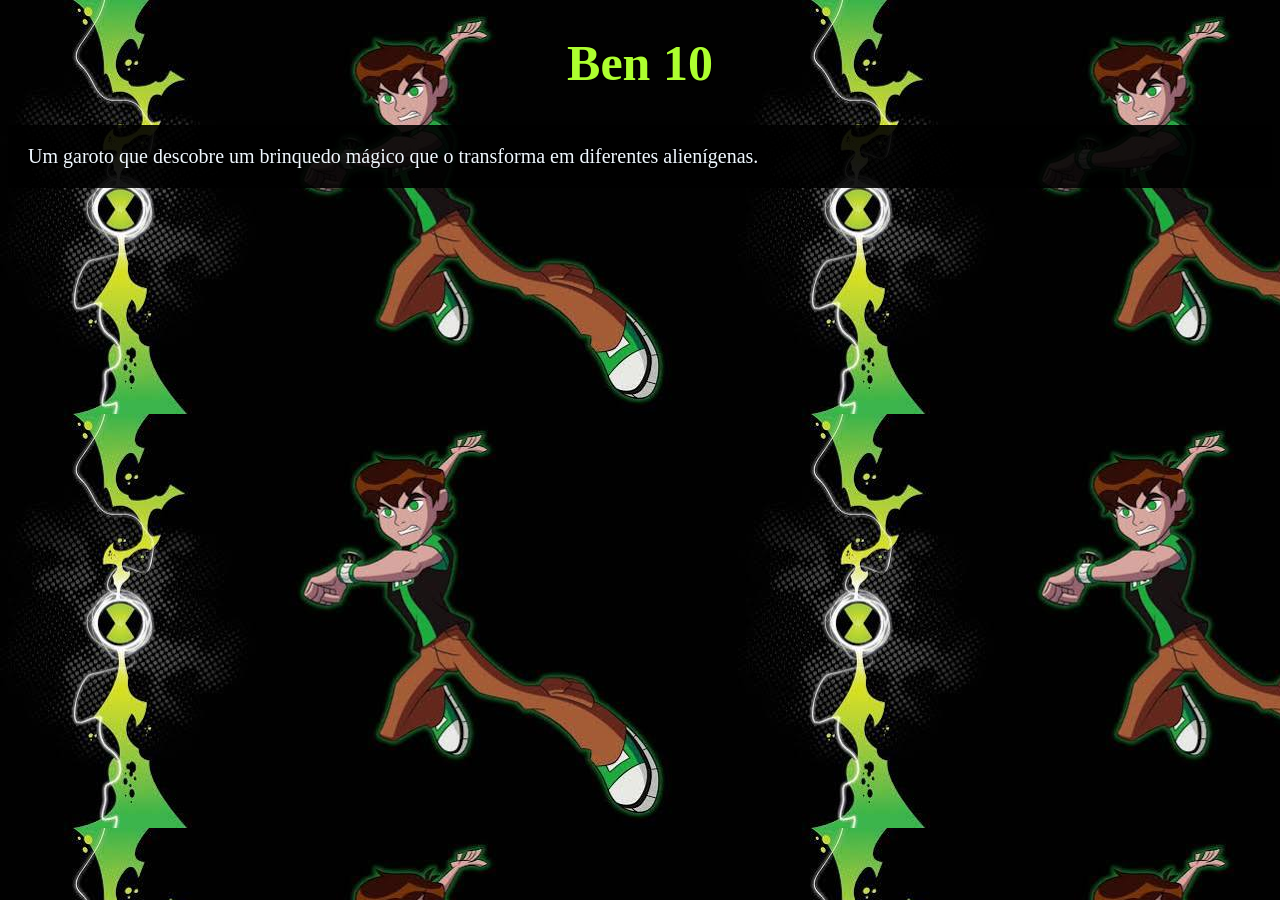
==== index.html @ 2491ca5d "Primeira push" ====
<!DOCTYPE html>
<html lang="en">
<head>
    <meta charset="UTF-8">
    <meta name="viewport" content="width=device-width, initial-scale=1.0">
    <title>Projeto Ben10</title>
    <link rel="stylesheet" href="style.css">
</head>
<body>
    <h1>Ben 10</h1>
    <p>Um garoto que descobre um brinquedo mágico que o transforma em diferentes alienígenas.</p>
</body>
</html>
---- style.css ----
h1 {
    color: greenyellow;
    text-align: center;
    font-size: 50px;


}
body {
    background-image: url(fundo.jpg);
}
p {
    color: aliceblue;
    font-size: 20px;
    text-align: center;
    background-color: rgba(0, 0, 0, 0.9);
    padding: 20px;
    display: flex;
}
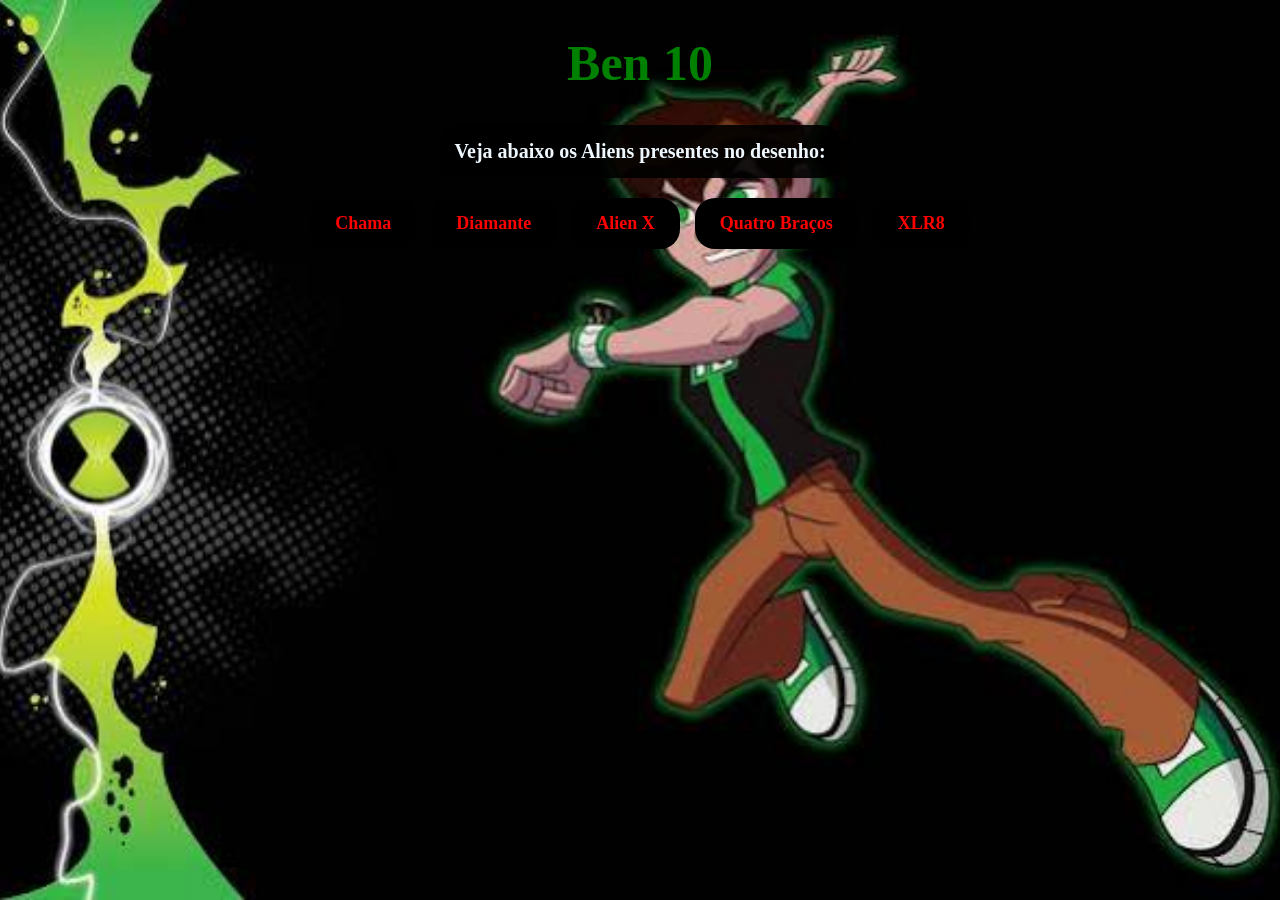
==== commit 0146a6bb: "Site todo modificado. Pages foram adicionadas e novos botões também." ====
--- a/index.html
+++ b/index.html
@@ -4,10 +4,18 @@
     <meta charset="UTF-8">
     <meta name="viewport" content="width=device-width, initial-scale=1.0">
     <title>Projeto Ben10</title>
-    <link rel="stylesheet" href="style.css">
+    <link rel="stylesheet" href="css/style.css">
 </head>
 <body>
     <h1>Ben 10</h1>
-    <p>Um garoto que descobre um brinquedo mágico que o transforma em diferentes alienígenas.</p>
+    <h2>Veja abaixo os Aliens presentes no desenho:</h2>
+    <div class="aliens">
+  <a href="pages/chama.html" class="botao">Chama</a>
+  <a href="pages/dima.html" class="botao">Diamante</a>
+  <a href="pages/alienx.html" class="botao">Alien X</a>
+  <a href="pages/4b.html" class="botao">Quatro Braços</a>
+  <a href="pages/xlr8.html" class="botao">XLR8</a>
+</div>
+
 </body>
 </html>
--- a/css/style.css
+++ b/css/style.css
@@ -0,0 +1,192 @@
+h1 {
+    color: green;
+    text-align: center;
+    font-size: 50px;
+
+
+}
+body {
+    background-image: url(../img/fundo.jpg);
+    background-size: cover;
+    background-position: center;
+    background-attachment: fixed;
+}
+h2 {
+    color: aliceblue;
+    font-size: 20px;
+    text-align: center;
+    background-color: rgba(0, 0, 0, 0.9);
+    padding: 15px;
+    display: block;
+    border-radius: 20px;
+    width: fit-content;
+    margin: 0 auto;
+}
+.aliens {
+  display: flex;
+  justify-content: center; /* Centraliza os botões na tela */
+  gap: 15px; /* Cria um espaço entre cada botão */
+  flex-wrap: wrap; /* Quebra a linha se a tela for pequena */
+  margin-top: 20px;
+}
+.botao  {
+    background-color: rgb(0, 0, 0);
+  color: red;
+  text-decoration: none; /* Remove o sublinhado azul do link */
+  padding: 15px 25px;
+  border-radius: 20px;
+  font-size: 18px;
+  font-weight: bold;
+  transition: 0.3s;
+}
+.botao:hover {
+  background-color: #6cc417; /* Verde estilo Ben 10 ao passar o mouse */
+  color: black;
+  transform: scale(1.05);
+}
+.chama h3 {
+    color: aliceblue;
+    font-size: 15px;
+    font-style: italic;
+    text-align: center;
+}
+.chama img {
+    display: block;
+    margin: 20px auto;
+    max-width: 100%;
+    height: auto;
+    border-radius: 20px;
+    width: 300px
+}
+.botao-voltar {
+  position: fixed;
+  bottom: 20px;
+  right: 20px;
+  background-color: rgba(0, 0, 0, 0.9);
+  color: aliceblue;
+  text-decoration: none;
+  padding: 12px 24px;
+  border-radius: 20px;
+  font-size: 16px;
+  font-weight: bold;
+  border: 2px solid #6cc417;
+  transition: 0.3s;
+  z-index: 1000; 
+}
+
+.botao-voltar:hover {
+  background-color: #6cc417;
+  color: black;
+  transform: scale(1.05);
+}
+.dima h4 {
+    color: aliceblue;
+    font-size: 15px;
+    font-style: italic;
+    text-align: center;
+}
+.dima h3 {
+    color: aliceblue;
+    font-size: 20px;
+    text-align: center;
+    background-color: rgba(0, 0, 0, 0.9);
+    padding: 15px;
+    display: block;
+    border-radius: 20px;
+    width: fit-content;
+    margin: 0 auto;
+}
+.dima img {
+    display: block;
+    margin: 20px auto;
+    max-width: 100%;
+    height: auto;
+    border-radius: 20px;
+    width: 300px
+}
+.alienx h4 {
+    color: aliceblue;
+    font-size: 15px;
+    font-style: italic;
+    text-align: center;
+}
+.alienx h3 {
+    color: aliceblue;
+    font-size: 20px;
+    text-align: center;
+    background-color: rgba(0, 0, 0, 0.9);
+    padding: 15px;
+    display: block;
+    border-radius: 20px;
+    width: fit-content;
+    margin: 0 auto;
+}
+.alienx img {
+    display: block;
+    margin: 20px auto;
+    max-width: 100%;
+    height: auto;
+    border-radius: 20px;
+    width: 300px
+} 
+.quatro h4 {
+    color: aliceblue;
+    font-size: 15px;
+    font-style: italic;
+    text-align: center;
+}
+.quatro h3 {
+    color: aliceblue;
+    font-size: 20px;
+    text-align: center;
+    background-color: rgba(0, 0, 0, 0.9);
+    padding: 15px;
+    display: block;
+    border-radius: 20px;
+    width: fit-content;
+    margin: 0 auto;
+}
+.quatro img {
+    display: block;
+    margin: 20px auto;
+    max-width: 100%;
+    height: auto;
+    border-radius: 20px;
+    width: 300px
+}
+.xlr8 h4 {
+    color: aliceblue;
+    font-size: 15px;
+    font-style: italic;
+    text-align: center;
+}
+.xlr8 h3 {
+    color: aliceblue;
+    font-size: 20px;
+    text-align: center;
+    background-color: rgba(0, 0, 0, 0.9);
+    padding: 15px;
+    display: block;
+    border-radius: 20px;
+    width: fit-content;
+    margin: 0 auto;
+}
+.xlr8 img {
+    display: block;
+    margin: 20px auto;
+    max-width: 100%;
+    height: auto;
+    border-radius: 20px;
+    width: 300px
+}
+.chama h1 {
+    color: rgba(255, 0, 0, 0.9);
+    font-size: 50px;
+    text-align: center;
+    background-color: rgba(10, 7, 7, 0.9);
+    padding: 15px;
+    display: block;
+    border-radius: 20px;
+    width: fit-content;
+    margin: 0 auto;
+}
